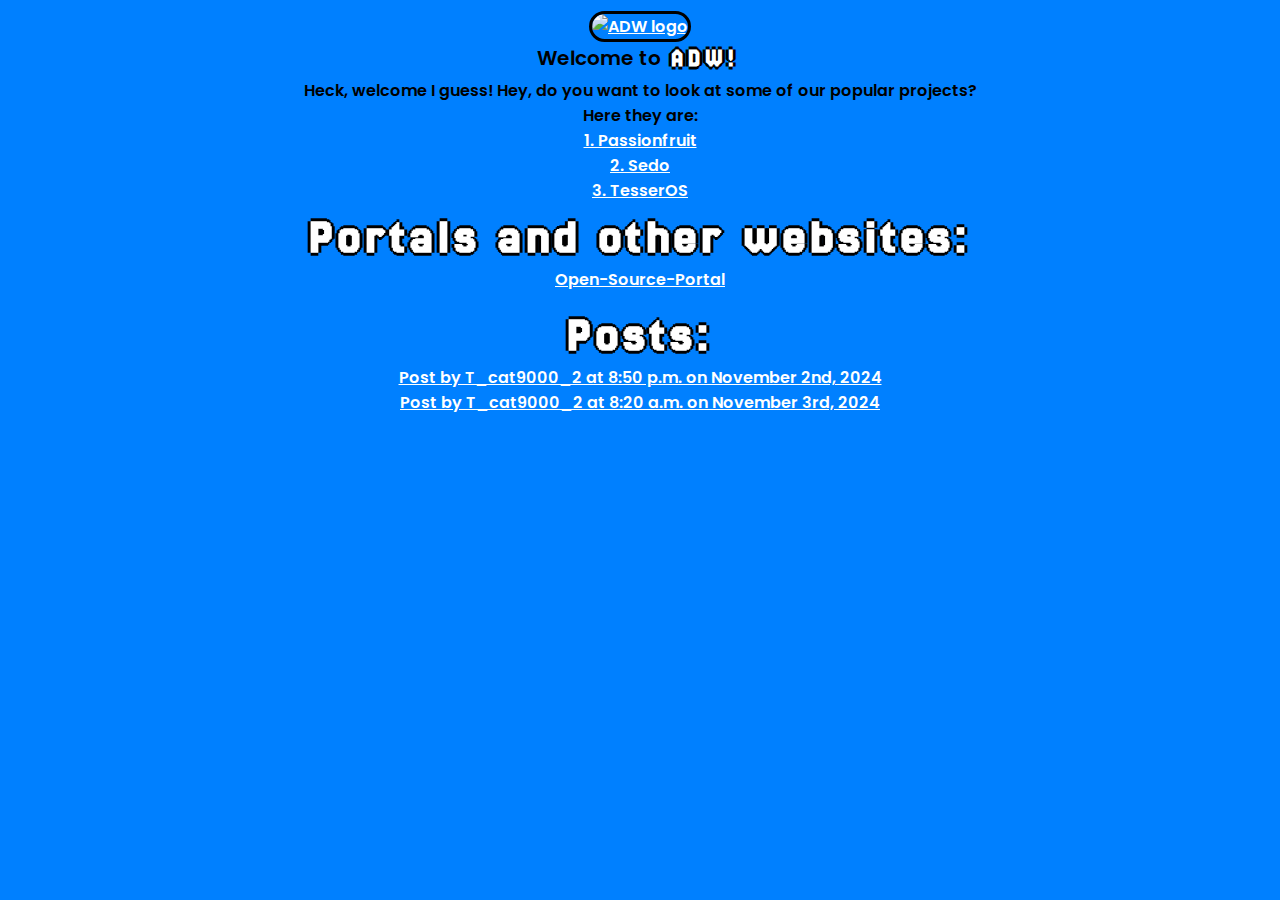
==== index.html @ 36bfd5f3 "ADW LOGO fix" ====
<!DOCTYPE html>
<html lang="en">
<head>
    <link rel="icon" href="https://ADW-development.github.io/Favicon.png">
    <meta charset="UTF-8">
    <meta name="viewport" content="width=device-width, initial-scale=1.0">
    <title>ADW</title>
    <link rel="stylesheet" href="main.css">
</head>
<body>
  <a href="index.html"><img style="margin-top: 1.5vh;" src="https://raw.githubusercontent.com/ADW-Development/ADW-development.github.io/refs/heads/main/Favicon.png" alt="ADW logo"></a>
  <ul style="margin-top: 0.5vh;">
  <ul style="margin-top: 0.5vh;">
    <li style="font-size: 20px;">Welcome to <span class="title" style="font-size: 25px; position: relative; top: 1px;">ADW!</span></li>
    <li style="margin-top: 0.5vh;">Heck, welcome I guess! Hey, do you want to look at some of our popular projects?</li>
    <li>Here they are:</li>
  </ul>

  <ul>
    <li><a href="https://github.com/ADW-Development/Passionfruit">1. Passionfruit</a></li>
    <li><a href="https://github.com/ADW-Development/sedo">2. Sedo</a></li>
    <li><a href="https://github.com/ADW-Development/TesserOS">3. TesserOS</a></li>
  </ul>
  <h1 style="margin-top: 1vh;" class="title">Portals and other websites:</h1>
  <a href="https://adw-development.github.io/open-source-portal/">Open-Source-Portal</a>
  <h1 class="title" style="margin-top: 2vh;">Posts:</h1>
  <ul>
      <li><a href="https://ADW-development.github.io/memberposts/11224t_cat850pm.html">Post by T_cat9000_2 at 8:50 p.m. on November 2nd, 2024</a></li>
      <li><a href="https://ADW-development.github.io/memberposts/11324t_cat820am.html">Post by T_cat9000_2 at 8:20 a.m. on November 3rd, 2024</a></li>
  </ul>
</body>
</html>
---- main.css ----
@import url('https://fonts.googleapis.com/css2?family=Jersey+25&family=Poppins:ital,wght@0,100;0,200;0,300;0,400;0,500;0,600;0,700;0,800;0,900;1,100;1,200;1,300;1,400;1,500;1,600;1,700;1,800;1,900&display=swap');

img {
    border-radius: 25px;
    outline-width: 3px;
    outline-style: solid;
    outline-color: black;
  } /* Applies rounding and outline to images, adjust numbers to how you need them */

  body {
    font-family: Poppins; /* I just like Poppins, but if you want to change the font please do (get font at google fonts) */
    text-align: center;
    margin: 0;
    padding: 0;
    background-color: #0080FF;
    font-weight: 600;
  } /* Centers all text, removes the deafault margin and padding, sets the background color to the adw blue, and sets the font thickness */

  ul {
    list-style: none;
    margin: 0;
    padding: 0;
  } /* Removes the bullet points and removes the default margin/padding on lists */
  
  a {
    color: white;
  } /* Simply makes it so that links are white and not blue */

  .title {
    font-family: 'Jersey 25'; 
    letter-spacing: 5px; 
    font-size: 50px; 
    margin: 5px;
    color: white;
    text-shadow: -3px 0 black, 0 3px black, 3px 0 black, 0 -3px black;
  } /* Makes anything with the .title class look like the ADW logo font
  
  Example of how to add it (if somehow you dont know):
  <h1 class="title">Goodbye world</h1>
  */

  /* ofc you can just put this code in a style tag and edit it if you need changes */
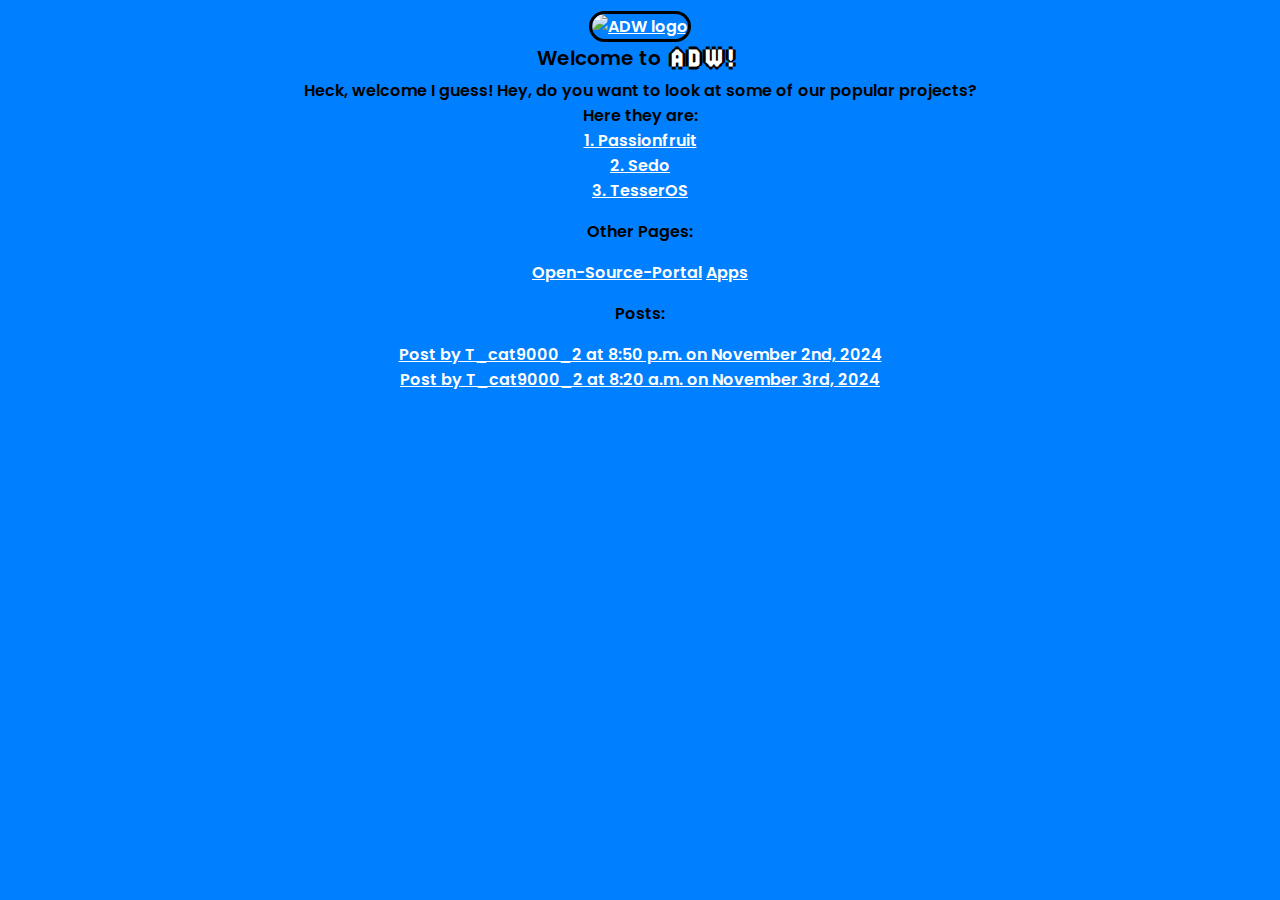
==== commit cd5af1c4: "format titles - update redict links to apps website" ====
--- a/index.html
+++ b/index.html
@@ -21,9 +21,10 @@
     <li><a href="https://github.com/ADW-Development/sedo">2. Sedo</a></li>
     <li><a href="https://github.com/ADW-Development/TesserOS">3. TesserOS</a></li>
   </ul>
-  <h1 style="margin-top: 1vh;" class="title">Portals and other websites:</h1>
-  <a href="https://adw-development.github.io/open-source-portal/">Open-Source-Portal</a>
-  <h1 class="title" style="margin-top: 2vh;">Posts:</h1>
+  <p>Other Pages:</p>
+  <a href="https://adw-development.github.io/apps/OSP">Open-Source-Portal</a>
+  <a href="https://adw-development.github.io/apps/">Apps</a>
+  <p>Posts:</p>
   <ul>
       <li><a href="https://ADW-development.github.io/memberposts/11224t_cat850pm.html">Post by T_cat9000_2 at 8:50 p.m. on November 2nd, 2024</a></li>
       <li><a href="https://ADW-development.github.io/memberposts/11324t_cat820am.html">Post by T_cat9000_2 at 8:20 a.m. on November 3rd, 2024</a></li>
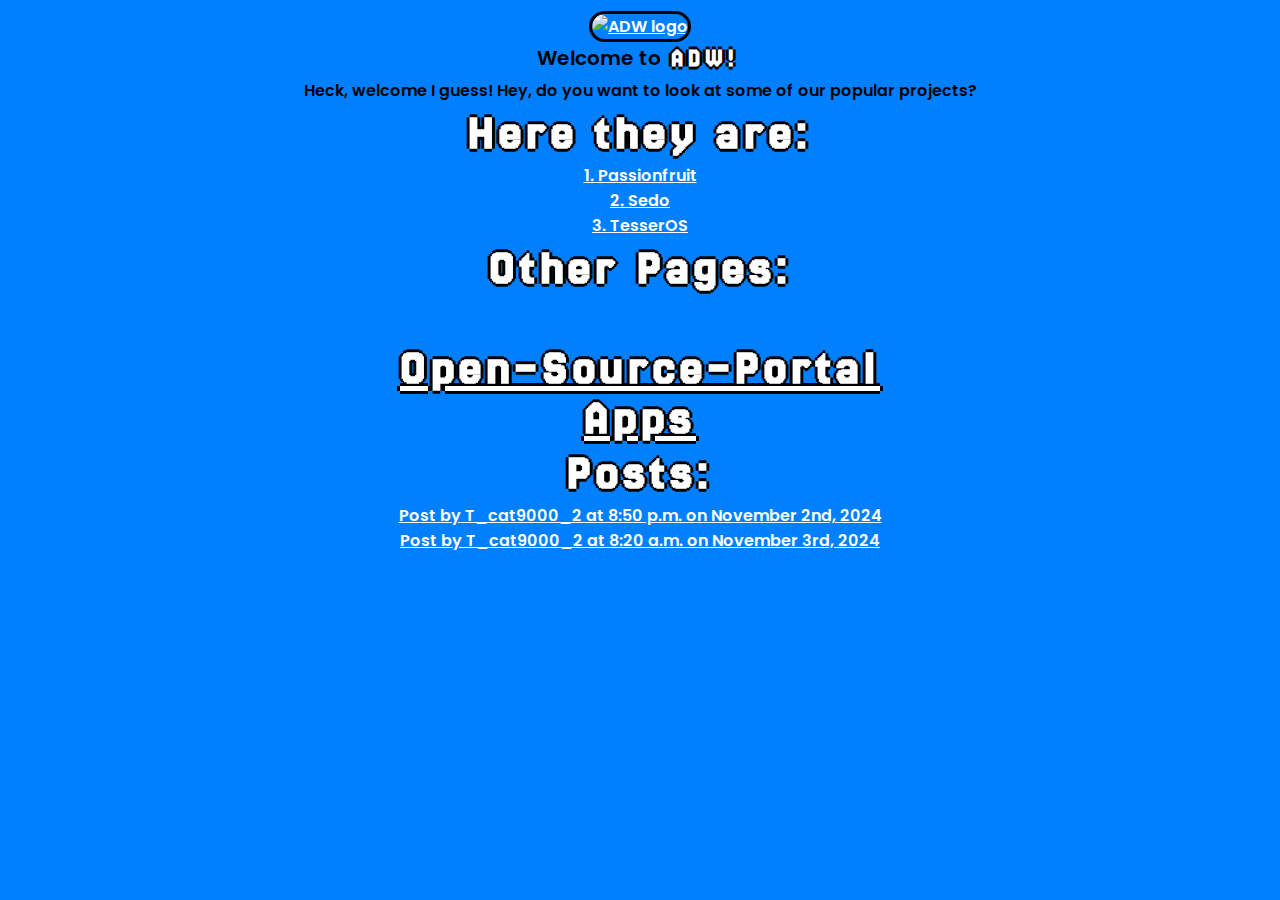
==== commit 448b7c10: "update some stuff" ====
--- a/index.html
+++ b/index.html
@@ -13,18 +13,21 @@
   <ul style="margin-top: 0.5vh;">
     <li style="font-size: 20px;">Welcome to <span class="title" style="font-size: 25px; position: relative; top: 1px;">ADW!</span></li>
     <li style="margin-top: 0.5vh;">Heck, welcome I guess! Hey, do you want to look at some of our popular projects?</li>
-    <li>Here they are:</li>
   </ul>
+
+  <h1 class=title>Here they are:</h1>
 
   <ul>
     <li><a href="https://github.com/ADW-Development/Passionfruit">1. Passionfruit</a></li>
     <li><a href="https://github.com/ADW-Development/sedo">2. Sedo</a></li>
     <li><a href="https://github.com/ADW-Development/TesserOS">3. TesserOS</a></li>
   </ul>
-  <p>Other Pages:</p>
-  <a href="https://adw-development.github.io/apps/OSP">Open-Source-Portal</a>
-  <a href="https://adw-development.github.io/apps/">Apps</a>
-  <p>Posts:</p>
+  <h1 class="title">Other Pages:</p>
+  <ul>
+      <li><a href="https://adw-development.github.io/apps/OSP">Open-Source-Portal</a></li>
+      <li><a href="https://adw-development.github.io/apps/">Apps</a></li>
+  </ul>
+  <h1 class="title">Posts:</h1>
   <ul>
       <li><a href="https://ADW-development.github.io/memberposts/11224t_cat850pm.html">Post by T_cat9000_2 at 8:50 p.m. on November 2nd, 2024</a></li>
       <li><a href="https://ADW-development.github.io/memberposts/11324t_cat820am.html">Post by T_cat9000_2 at 8:20 a.m. on November 3rd, 2024</a></li>
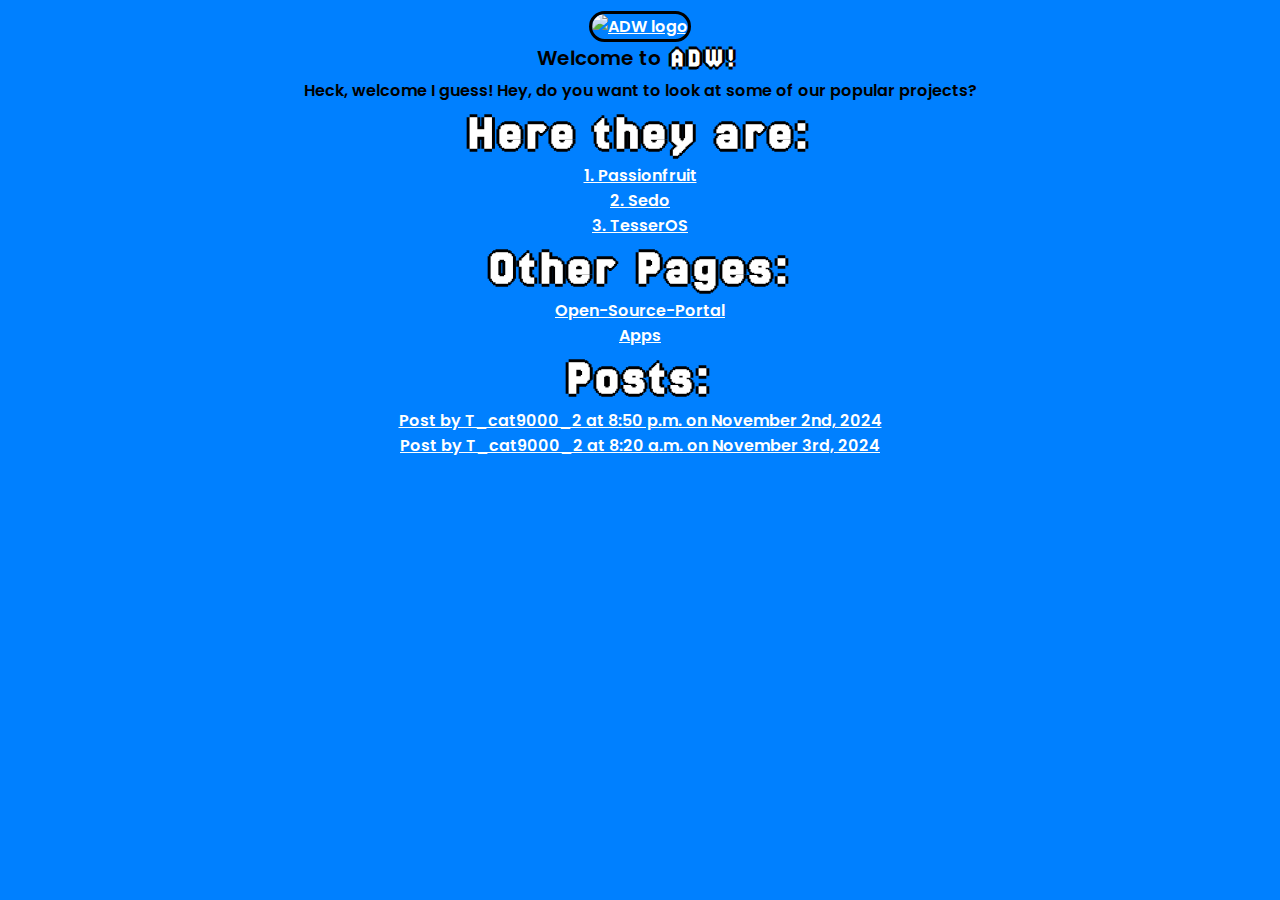
==== commit a818f6be: "formatting fix" ====
--- a/index.html
+++ b/index.html
@@ -22,7 +22,7 @@
     <li><a href="https://github.com/ADW-Development/sedo">2. Sedo</a></li>
     <li><a href="https://github.com/ADW-Development/TesserOS">3. TesserOS</a></li>
   </ul>
-  <h1 class="title">Other Pages:</p>
+  <h1 class="title">Other Pages:</h1>
   <ul>
       <li><a href="https://adw-development.github.io/apps/OSP">Open-Source-Portal</a></li>
       <li><a href="https://adw-development.github.io/apps/">Apps</a></li>
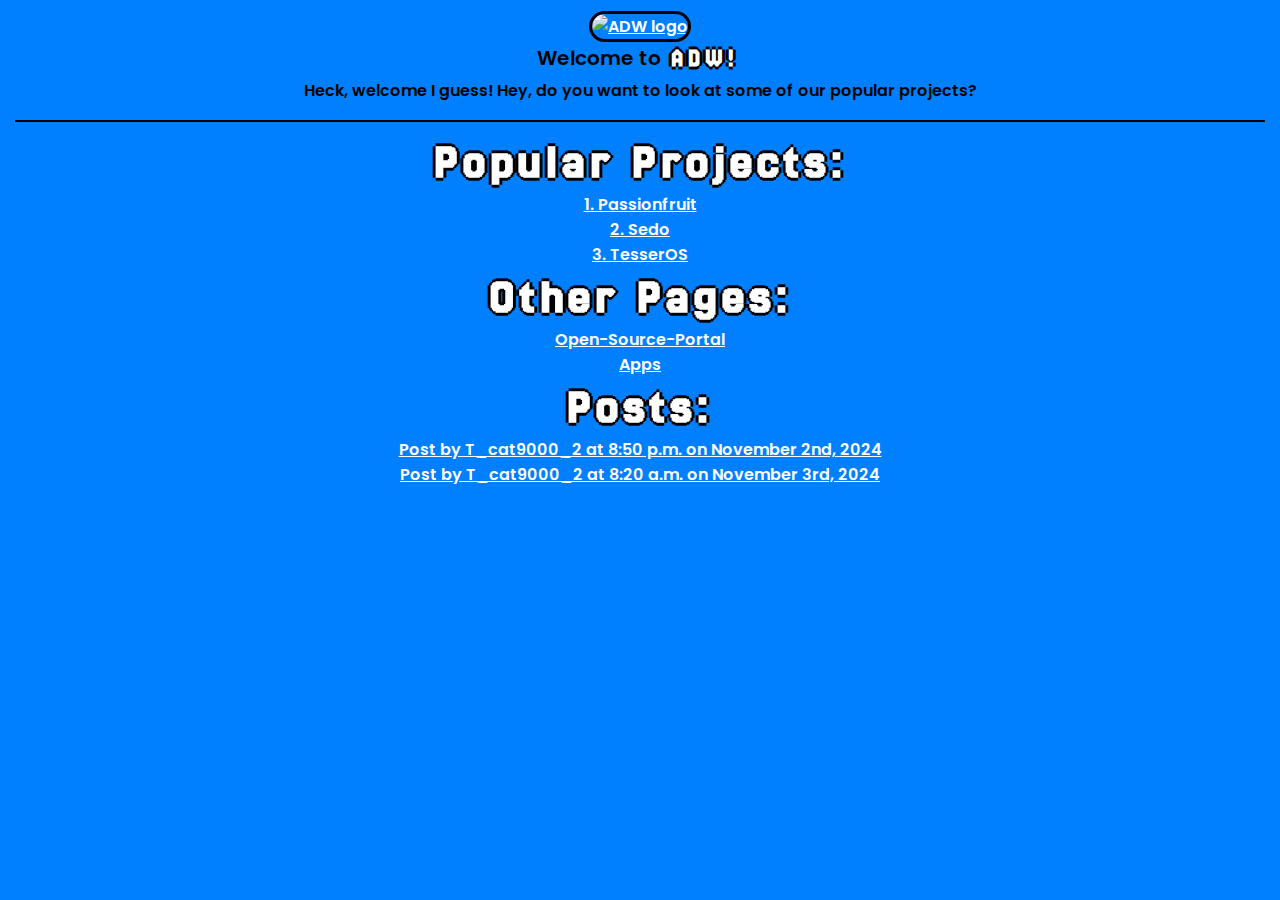
==== commit 1f62d3e2: "Update index.html" ====
--- a/index.html
+++ b/index.html
@@ -14,8 +14,8 @@
     <li style="font-size: 20px;">Welcome to <span class="title" style="font-size: 25px; position: relative; top: 1px;">ADW!</span></li>
     <li style="margin-top: 0.5vh;">Heck, welcome I guess! Hey, do you want to look at some of our popular projects?</li>
   </ul>
-
-  <h1 class=title>Here they are:</h1>
+  <hr style="background-color: black; height: 2px; border: 0; margin: 15px;margin-top: 17px;">
+  <h1 class=title>Popular Projects:</h1>
 
   <ul>
     <li><a href="https://github.com/ADW-Development/Passionfruit">1. Passionfruit</a></li>
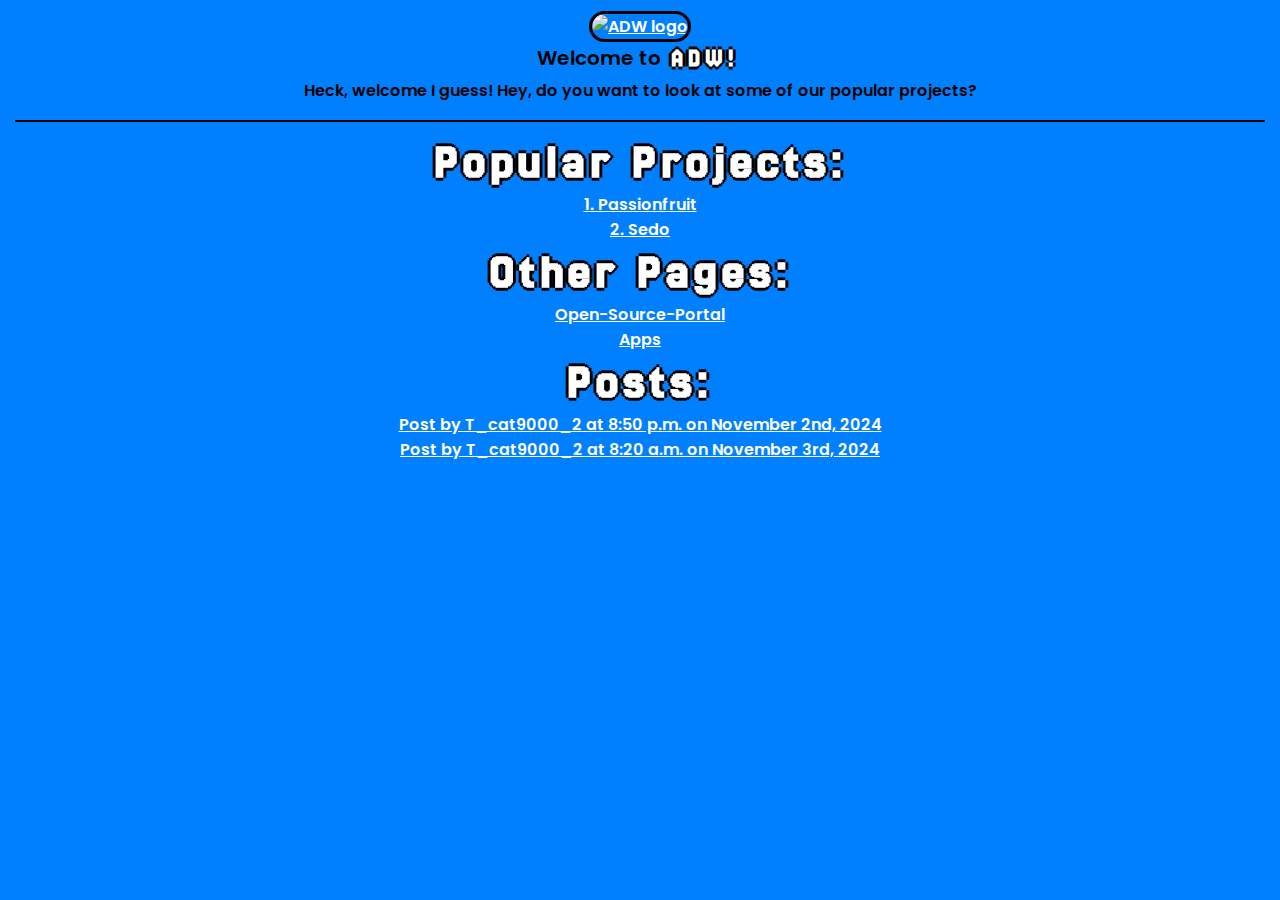
==== commit 03f2685f: "pop TesserOS" ====
--- a/index.html
+++ b/index.html
@@ -20,7 +20,6 @@
   <ul>
     <li><a href="https://github.com/ADW-Development/Passionfruit">1. Passionfruit</a></li>
     <li><a href="https://github.com/ADW-Development/sedo">2. Sedo</a></li>
-    <li><a href="https://github.com/ADW-Development/TesserOS">3. TesserOS</a></li>
   </ul>
   <h1 class="title">Other Pages:</h1>
   <ul>
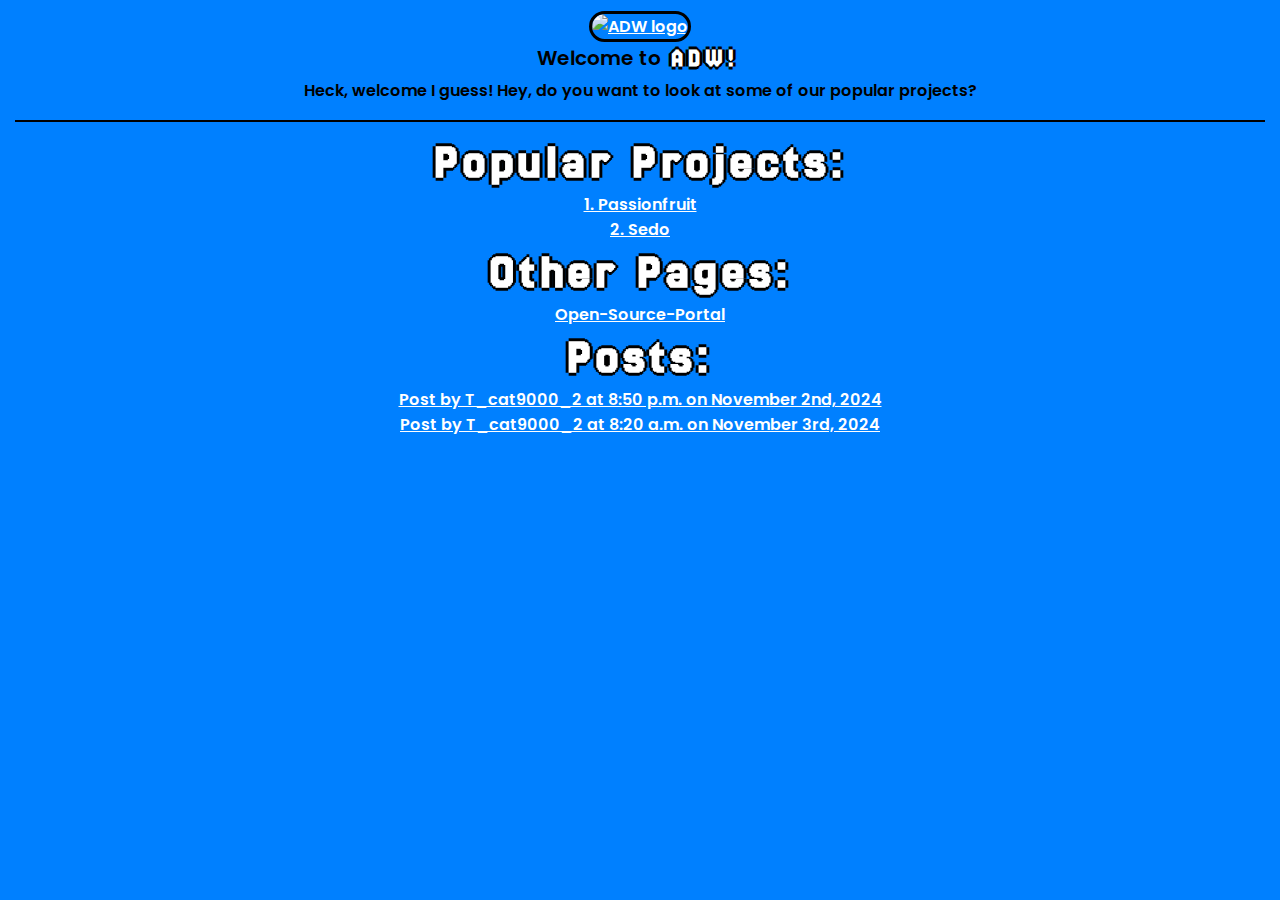
==== commit a6d44e37: "index" ====
--- a/index.html
+++ b/index.html
@@ -24,7 +24,6 @@
   <h1 class="title">Other Pages:</h1>
   <ul>
       <li><a href="https://adw-development.github.io/apps/OSP">Open-Source-Portal</a></li>
-      <li><a href="https://adw-development.github.io/apps/">Apps</a></li>
   </ul>
   <h1 class="title">Posts:</h1>
   <ul>
